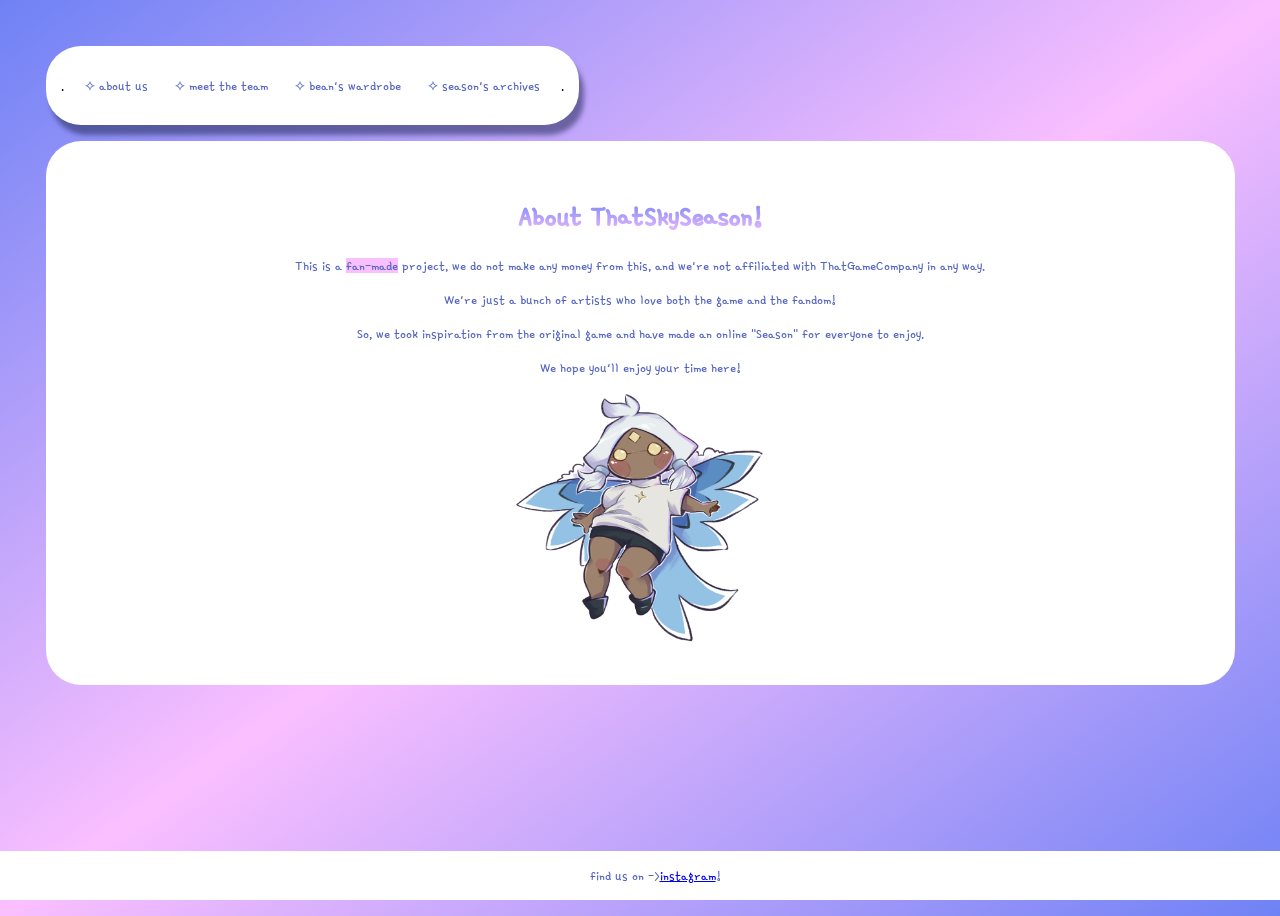
==== index.html @ ed1e4320 "favicon (again) & section transitions" ====
<!DOCTYPE html>
<html lang="en">
  <head>
    <meta charset="UTF-8">
    <meta name="viewport" content="width=device-width, initial-scale=1.0">
    <title>My Website</title>
    <link rel="apple-touch-icon" sizes="180x180" href="tss_favicon/apple-touch-icon.png">
    <link rel="icon" type="image/png" sizes="32x32" href="tss_favicon/favicon-32x32.png">
    <link rel="icon" type="image/png" sizes="16x16" href="tss_favicon/favicon-16x16.png">
    <!-- <link rel="manifest" href="/site.webmanifest"> -->
    <link rel="stylesheet" href="./styles.css">
    <link rel="preconnect" href="https://fonts.googleapis.com">
    <link rel="preconnect" href="https://fonts.gstatic.com" crossorigin>
    <link href="https://fonts.googleapis.com/css2?family=Gamja+Flower&display=swap" rel="stylesheet">
  </head>
  
  <body>
    <header>
      <p>.</p>
      <button id="about-us-btn">⟡ about us</button>
      <button id="meet-team-btn">⟡ meet the team</button>
      <button id="bean-wardrobe-btn">⟡ bean's wardrobe</button>
      <button id="season-archive-btn">⟡ season's archives</button>
      <p>.</p>
    </header>
    <div>
      <br><br><br><br><br>
    </div>
    <div class="information" id="about-us-section">
        <h1>About ThatSkySeason!</h1>
        <p>This is a <mark>fan-made</mark> project, we do not make any money from this, and we're not affiliated with ThatGameCompany in any way.</p>
        <p>We're just a bunch of artists who love both the game and the fandom!</p>
        <p>So, we took inspiration from the original game and have made an online "Season" for everyone to enjoy.</p>
        <p>We hope you'll enjoy your time here!</p>
        <img src="assets/bean1kaino.png" alt="Bean 1 drawn by @kainoshu" width="250" height="250">
    </div>
    <div class="information" id="meet-the-team-section">
      <h1>Main Team</h1>
        <div class="main-team" id="meet-main-section">
          <div class="main-team-person">
            <img src="assets/teammembers/kainopfp.gif">
            <h2><a href="https://www.instagram.com/kainoshu/">@kainoshu</a></h2>
            <p class="description">Project Lead & Main Illustrator</p>
          </div>
          <div class="main-team-person">
            <img src="assets/teammembers/leepfp.png">
            <h2><a href="https://www.instagram.com/paper_crows_/">@paper_crows_</a></h2>
            <p class="description">Project Manager & Technical Editor</p>
          </div>
          <div class="main-team-person">
            <img src="assets/teammembers/florist_in_the_making.jpg">
            <h2>Schrödinger</h2>
            <p class="description">CEO of Support & Professional Felis Catus</p>
          </div>
        </div>
        <h2>Main Assistants</h2>
        <div class="assistants-team" id="meet-assistant-section">
          <div class="assistants-team-person">
            <img src="assets/teammembers/miipfp.png">
            <h2><a href="https://www.instagram.com/miizar_star/">@miizar_star</a></h2>
            <p class="description">Graphic Designer & Artist</p>
          </div>
          <div class="assistants-team-person">
            <img src="assets/teammembers/parfpfp.png">
            <h2><a href="https://www.instagram.com/parflu_bonk/">@parflu_bonk</a></h2>
            <p class="description">Technical Editor & Artist</p>
          </div>
          <div class="assistants-team-person">
            <img src="assets/teammembers/gretapfp.png">
            <h2><a href="https://www.instagram.com/greta_o.o/">@greta_o.o</a></h2>
            <p class="description">Colorist & Artist</p>
          </div>
          <div class="assistants-team-person">
            <img src="assets/teammembers/wawapfp.png">
            <h2><a href="https://www.instagram.com/cluelesswawa/">@cluelesswawa</a></h2>
            <p class="description">Brainstormer & Artist</p>
          </div>
        </div>
    </div>
    <div class="information" id="bean-wardrobe-section">
      <h1>Bean's Wardrobe!</h1>
      <p>Designed and drawned by @kainoshu ⟡</p>
        <div class="bean-wardrobe">
          <div class="bean-wardrobe-item">
            <img src="assets/beanwardrobe/Moth outfit.png">
          </div>
          <div class="bean-wardrobe-item">
            <img src="assets/beanwardrobe/Skycademy uniform.png">
          </div>
          <div class="bean-wardrobe-item">
            <img src="assets/beanwardrobe/LNY outfit.png">
          </div>
      </div>
    </div>
    <div class="information" id="placeholder-section">
      <p>whoopsies! i'm still making this section, come back another time</p>
    </div>
    <footer>find us on -> <a href="https://www.instagram.com/thatskyseason/">instagram</a>!</footer>
    <script src="script.js"></script>
  </body>
</html>
---- styles.css ----
/* .gamja-flower-regular {
  font-family: "Gamja Flower", sans-serif;
  font-weight: 400;
  font-style: normal;
} */

body {
    background-image: linear-gradient(to bottom right, #6f82f5, rgb(250, 191, 255), #6f82f5);
    background-repeat: no-repeat;
    min-height: 100vh;
    font-family: "Gamja Flower", sans-serif;
    font-size: 15px;
}

h1 {
  background: -webkit-linear-gradient(#6f82f5, rgb(250, 191, 255));
  -webkit-background-clip: text;
  -webkit-text-fill-color: transparent;
}

header {
    background-color: #fff;
    border-radius: 35px;
    margin: 2.5em;
    padding: 1em;
    position: fixed;
    display: flex;
    justify-content: center;
    gap: 1em;
    box-shadow: 5px 10px 5px #242c5a8c;
}

header button {
    font-family: "Gamja Flower", san-serif;
    font-size: 15px;
    color: #5263c0;
    border: none;
    background-color: #fff;
}

header button:hover {
    text-decoration: underline;
    text-decoration-thickness: 1px;
    text-decoration-color: #6f82f5;
    background: -webkit-linear-gradient(#6f82f5, rgb(250, 191, 255));
    -webkit-background-clip: text;
    -webkit-text-fill-color: transparent;

}

.information {
    background-color: #fff;
    border-radius: 35px;
    margin: 2.5em;
    padding: 2.5em;
    text-align: center;
}

.information p {
    color: #5263c0;
}

.information mark {
    background-color: rgb(250, 191, 255);
    color: #5263c0;
}

#meet-the-team-section {
    display: none;
}

.main-team {
    display: flex;
    justify-content: center;
    flex-wrap: wrap;
}

.main-team-person img {
    height: 250px;
    width: 250px;
    border-radius: 50%;
    margin-left: 1em;
    margin-right: 1em;
}

.main-team-person a {
    color: #5263c0;
    text-decoration: none;
}

.main-team-person a:hover {
    background: -webkit-linear-gradient(#6f82f5, rgb(250, 191, 255));
    -webkit-background-clip: text;
    -webkit-text-fill-color: transparent;
}

.assistants-team {
    display: flex;
    justify-content: center;
    flex-wrap: wrap;
}

.assistants-team-person img {
    height: 150px;
    width: 150px;
    border-radius: 50%;
    margin-left: 1em;
    margin-right: 1em;
}

.assistants-team-person a {
    color: #5263c0;
    text-decoration: none;
}

.assistants-team-person a:hover {
    background: -webkit-linear-gradient(#6f82f5, rgb(250, 191, 255));
    -webkit-background-clip: text;
    -webkit-text-fill-color: transparent;
}

#bean-wardrobe-section {
    display: none;
}

.bean-wardrobe {
    background-color: #fff;
    border-radius: 35px;
    display: flex;
    justify-content: center;
    flex-wrap: wrap;
}

.bean-wardrobe-item {
    margin: 1em;
    width: 250px;
}

.bean-wardrobe-item img {
    width: 100%;
    height: auto;
}

#placeholder-section {
    visibility: hidden;
}

footer {
    background-color: #fff;
    padding: 1em;
    position: fixed;
    width: 100%;
    left: 0;
    bottom: 0;
    display: flex;
    justify-content: center;
    color: #5263c0;
}
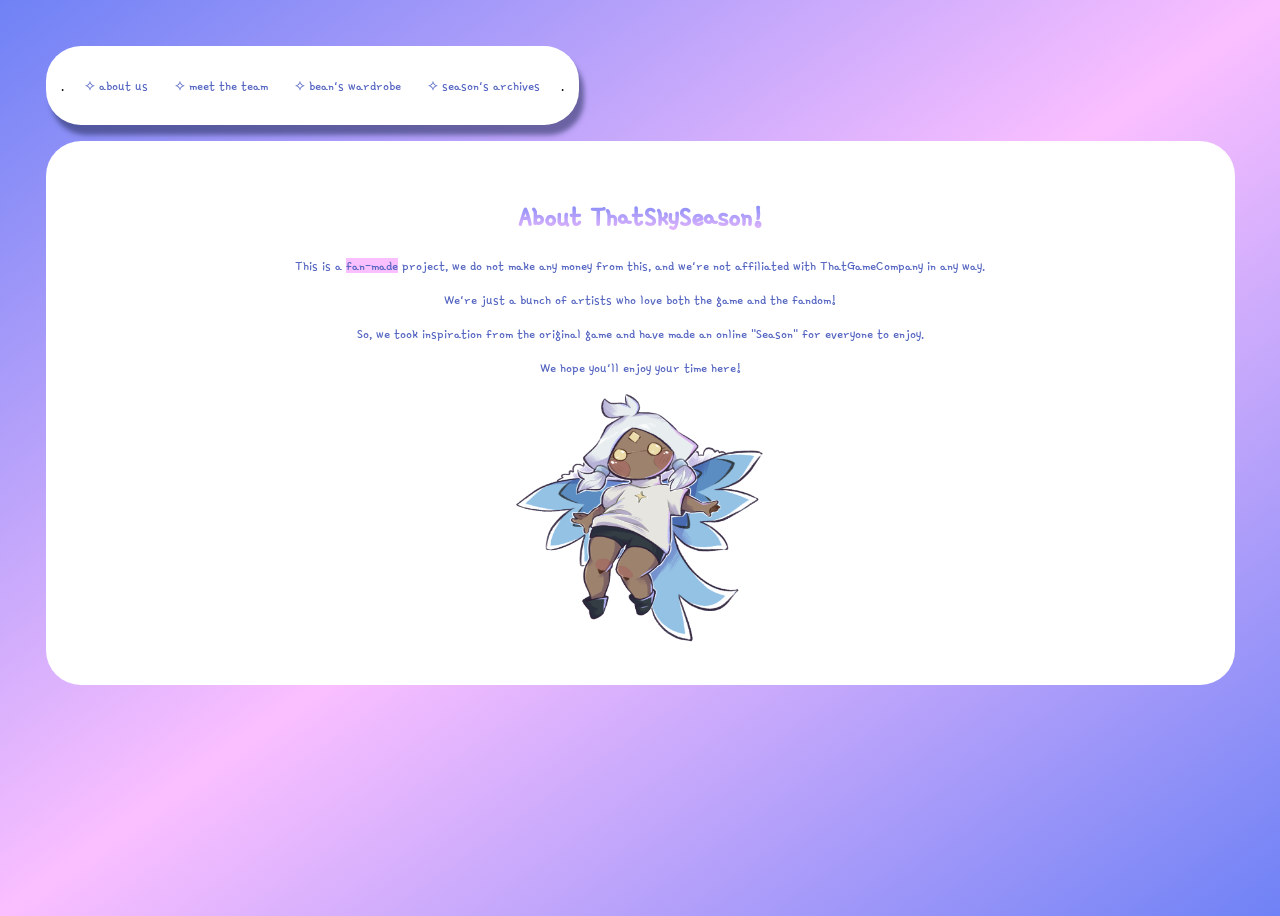
==== commit 3d162177: "working on creativity html" ====
--- a/index.html
+++ b/index.html
@@ -36,7 +36,7 @@
     </div>
     <div class="information" id="meet-the-team-section">
       <h1>Main Team</h1>
-        <div class="main-team" id="meet-main-section">
+        <div class="main-team">
           <div class="main-team-person">
             <img src="assets/teammembers/kainopfp.gif">
             <h2><a href="https://www.instagram.com/kainoshu/">@kainoshu</a></h2>
@@ -92,6 +92,65 @@
           </div>
       </div>
     </div>
+    <div class="information" id="season-archive-section">
+      <div class="seasons-container">
+        <div class="season" id="season-of-creativity-container">
+          <h1>Season of Creativity</h1>
+          <button id="season-of-creativity-btn"><img src="assets/seasons/creativity/creativity_emblem.png" width="200" height="200"></button>
+          <p id="season-of-creativity-desc">
+            Many artists nowadays struggle to find their path, personal style, and especially the motivation to keep up with their work. Beginner artists may find themselves overwhelmed and lose their passion for art. <br><br>
+            This Season’s purpose is to spark creativity and to challenge artists into creating art, whichever form it may be, exploring different themes and forms, getting out of their comfort zone, and focusing on what art is truly about: being themselves. <br><br>
+            This Season quest giver represents all us artists who are still struggling, who may feel a bit lost in the sea of people and chaos, looking for something that can bring them serenity and happiness, that can help them express who they truly are. <br><br>
+            Season of Creativity was our first big project and we are more than happy with the results. Thank you so much to all the people who joined and believed in it, we couldn't have done it without you.
+            <br><br>
+            <img id="season-of-creativity-img" src="assets/seasons/creativity/creativity_intro.png" width="400">
+            <img id="season-of-creativity-img" src="assets/seasons/creativity/creativity_ultimate_gift.png" width="400">
+          </p>
+        </div>
+        <div class="season" id="season-of-creativity-container">
+          <h1>Artists and Their Spirits</h1>
+          <div class="artist-spirits">
+            <p>@kainoshu's "Wishful Artist"</p>
+            <img src="assets/seasons/creativity/spirits/wishful_artist.png">
+          </div>
+          <div class="artist-spirits">
+            <p>@pessieboi</p>
+            <img>
+          </div>
+          <div class="artist-spirits">
+            <p>@paper_crows_'s "Energetic DIY-er</p>
+            <img src="assets/seasons/creativity/spirits/energetic_diyer.png">
+          </div>
+          <div class="artist-spirits">
+            <p>@duck_soup_pastry's "Aspiring Vehicle Designer"</p>
+            <img src="assets/seasons/creativity/spirits/aspiring_vehicle_designer.png">
+          </div>
+          <div class="artist-spirits">
+            <p>@thatskysibling</p>
+            <img>
+          </div>
+          <div class="artist-spirits">
+            <p>@miizar_star's "Crafty Sculptor"</p>
+            <img src="assets/seasons/creativity/spirits/crafty_sculptor.png">
+          </div>
+          <div class="artist-spirits">
+            <p>@ghostelle.art's "Silent Doll-Maker"</p>
+            <img src="assets/seasons/creativity/spirits/silent_doll_maker.png">
+          </div>
+        <div class="season" id="season-of-discovery-container">
+          <h1>Season of Discovery</h1>
+          <a><img src="assets/seasons/discovery/discovery_emblem.png" width="200" height="200"></a>
+        </div>
+        <div class="season" id="season-of-secrecy-container">
+          <h1>Season of Secrecy</h1>
+          <a><img src="assets/seasons/secrecy/secrecy_emblem.png" height="200"></a>
+        </div>
+        <div class="season" id="season-of-placeholder-container">
+          <h1>Season of [REDACTED]</h1>
+          <a><img src="assets/seasons/creativity/creativity_emblem.png" width="200" height="200"></a>
+        </div>
+      </div>
+    </div>
     <div class="information" id="placeholder-section">
       <p>whoopsies! i'm still making this section, come back another time</p>
     </div>
--- a/styles.css
+++ b/styles.css
@@ -141,6 +141,34 @@
     height: auto;
 }
 
+#season-archive-section {
+    display: none;
+}
+
+.seasons-container {
+    display: flex;
+    justify-content: center;
+    flex-wrap: wrap;
+}
+
+.season p {
+    padding-left: 2.5em;
+    padding-right: 2.5em;
+    display: none;
+    justify-content: center;
+    flex-wrap: wrap;
+}
+
+.season button {
+    background-color: #fff;
+    border: none;
+    cursor: pointer;
+}
+
+.artist-spirits img {
+    width: 350px;
+}
+
 #placeholder-section {
     visibility: hidden;
 }
@@ -155,4 +183,102 @@
     display: flex;
     justify-content: center;
     color: #5263c0;
+}
+
+/* CREATIVITY HTML */
+.header-img {
+    display: flex;
+    justify-content: center;
+}
+
+#creativity-header-img {
+    margin-top: 10em;
+    margin-left: 2.5em;
+    margin-right: 2.5em;
+    min-width: 350px;
+    width: auto;
+    border-radius: 35px;
+}
+
+.two-column {
+    margin-left: 2.5em;
+    margin-right: 2.5em;
+    display: flex;
+    flex-wrap: wrap;
+}
+
+.creativity-content {
+    background-color: #fff;
+    border-radius: 35px;
+    margin-top: 1em;
+    padding: 1em;
+    min-width: 450px;
+}
+
+.creativity-content h1 {
+    display: flex;
+    justify-content: center;
+}
+
+.creativity-content p {
+    display: flex;
+    justify-content: center;
+    text-align: center;
+    padding-left: 1em;
+    padding-right: 1em;
+}
+
+#creativity-intro {
+    max-width: 45%;
+}
+
+.intro-img {
+    display: flex;
+    justify-content: center;
+}
+
+#creativity-intro-img {
+    padding-left: 1em;
+    padding-right: 1em;
+    min-width: 450px;
+    max-width: 1600px;
+}
+
+#creativity-spirits {
+    display: flex;
+    justify-content: center;
+    flex-wrap: wrap;
+    max-width: 450px;
+}
+
+.artists-and-spirits img {
+    width: 300px;
+}
+
+.desc-img-column {
+    columns: 2 auto;
+}
+
+.desc-img-column h2 {
+    margin-top: 2.5em;
+    margin-left: 2.5em;
+    padding-left: 2.5em;
+}
+
+.desc-img-column p {
+    margin-left: 2.5em;
+    padding-left: 5em;
+    text-align: left;
+}
+
+.img-desc-column {
+    columns: 2 auto;
+}
+
+.img-desc-column h2 {
+    margin-top: 2.5em;
+}
+
+.img-desc-column p {
+    text-align: left;
 }
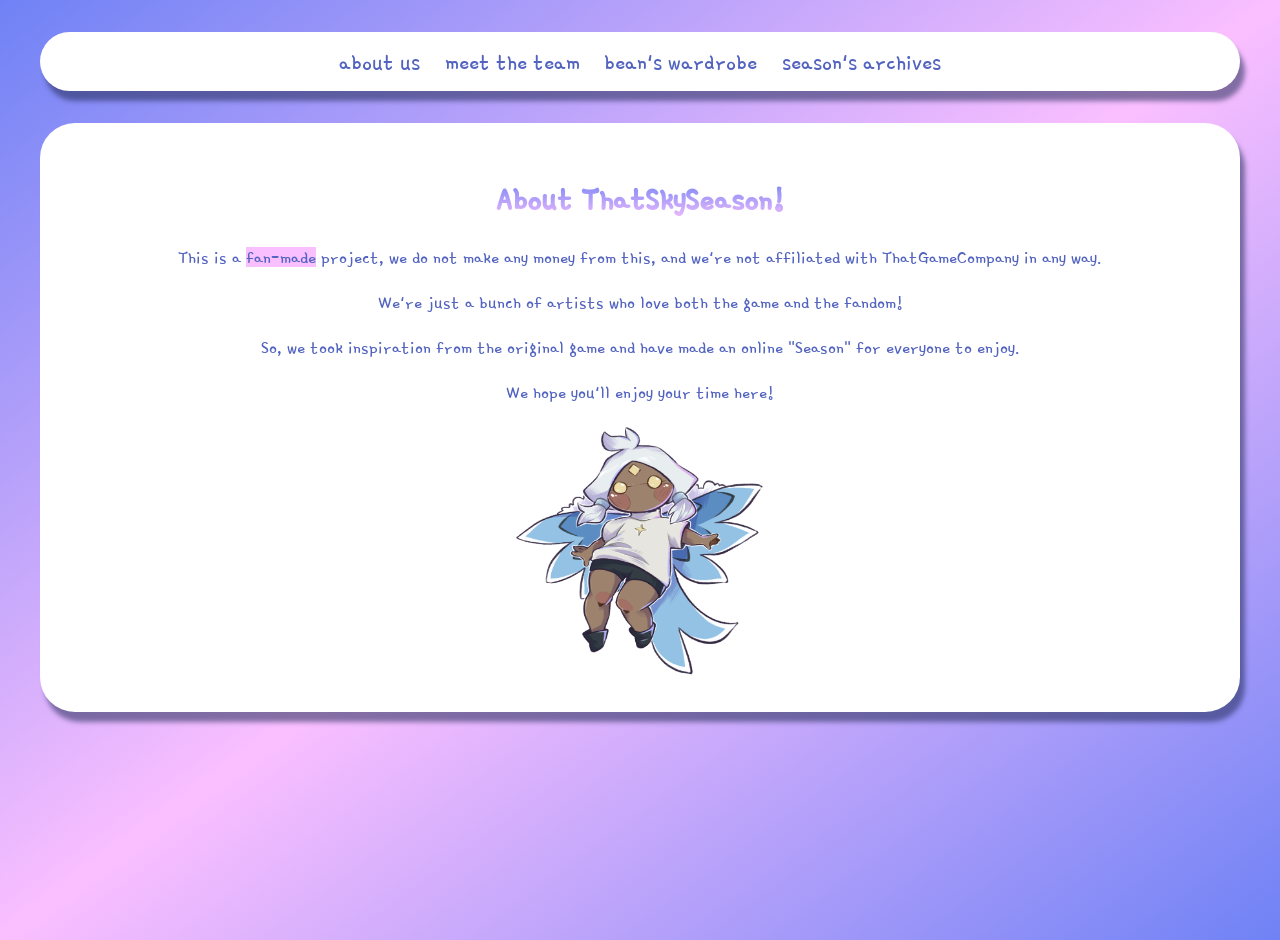
==== commit 67bef54b: "optimized "about thatskyseason" for mobile and desktop layout" ====
--- a/index.html
+++ b/index.html
@@ -16,16 +16,11 @@
   
   <body>
     <header>
-      <p>.</p>
-      <button id="about-us-btn">⟡ about us</button>
-      <button id="meet-team-btn">⟡ meet the team</button>
-      <button id="bean-wardrobe-btn">⟡ bean's wardrobe</button>
-      <button id="season-archive-btn">⟡ season's archives</button>
-      <p>.</p>
+      <button id="about-us-btn">about us</button>
+      <button id="meet-team-btn">meet the team</button>
+      <button id="bean-wardrobe-btn">bean's wardrobe</button>
+      <button id="season-archive-btn">season's archives</button>
     </header>
-    <div>
-      <br><br><br><br><br>
-    </div>
     <div class="information" id="about-us-section">
         <h1>About ThatSkySeason!</h1>
         <p>This is a <mark>fan-made</mark> project, we do not make any money from this, and we're not affiliated with ThatGameCompany in any way.</p>
--- a/styles.css
+++ b/styles.css
@@ -1,9 +1,3 @@
-/* .gamja-flower-regular {
-  font-family: "Gamja Flower", sans-serif;
-  font-weight: 400;
-  font-style: normal;
-} */
-
 body {
     background-image: linear-gradient(to bottom right, #6f82f5, rgb(250, 191, 255), #6f82f5);
     background-repeat: no-repeat;
@@ -18,24 +12,13 @@
   -webkit-text-fill-color: transparent;
 }
 
-header {
-    background-color: #fff;
-    border-radius: 35px;
-    margin: 2.5em;
-    padding: 1em;
-    position: fixed;
-    display: flex;
-    justify-content: center;
-    gap: 1em;
-    box-shadow: 5px 10px 5px #242c5a8c;
-}
-
-header button {
-    font-family: "Gamja Flower", san-serif;
-    font-size: 15px;
-    color: #5263c0;
-    border: none;
-    background-color: #fff;
+p {
+    color: #5263c0;
+}
+
+mark {
+    background-color: rgb(250, 191, 255);
+    color: #5263c0;
 }
 
 header button:hover {
@@ -45,24 +28,86 @@
     background: -webkit-linear-gradient(#6f82f5, rgb(250, 191, 255));
     -webkit-background-clip: text;
     -webkit-text-fill-color: transparent;
-
-}
-
-.information {
-    background-color: #fff;
-    border-radius: 35px;
-    margin: 2.5em;
-    padding: 2.5em;
-    text-align: center;
-}
-
-.information p {
-    color: #5263c0;
-}
-
-.information mark {
-    background-color: rgb(250, 191, 255);
-    color: #5263c0;
+}
+
+/* styling for mobile devices */
+@media screen and (max-width: 600px) {
+    header {
+        background-color: #fff;
+        border-radius: 35px;
+        margin: 5vw;
+        padding: 2.5vw;
+        display: flex;
+        justify-content: center;
+        box-shadow: 5px 10px 5px #242c5a8c;
+    }
+
+    header button {
+        font-family: "Gamja Flower", san-serif;
+        font-size: 15px;
+        color: #5263c0;
+        border: none;
+        background-color: #ffffff00;
+        line-height: 10px;
+    }
+
+    .information {
+        background-color: #fff;
+        border-radius: 35px;
+        margin-left: 5vw;
+        margin-right: 5vw;
+        padding: 5vw;
+        text-align: center;
+        box-shadow: 5px 10px 5px #242c5a8c;
+    }
+
+    .information h1 {
+        font-size: 25px;
+    }
+
+    .information p {
+        font-size: 15px;
+    }
+}
+
+/* styling for desktop devices */
+@media only screen and (min-width: 768px) {
+    header {
+        background-color: #fff;
+        border-radius: 35px;
+        margin: 2.5vw;
+        padding: 1vw;
+        display: flex;
+        justify-content: center;
+        gap: 1vw;
+        box-shadow: 5px 10px 5px #242c5a8c;
+    }
+
+    header button {
+        font-family: "Gamja Flower", san-serif;
+        font-size: 25px;
+        color: #5263c0;
+        border: none;
+        background-color: #fff;
+    }
+
+    .information {
+        background-color: #fff;
+        border-radius: 35px;
+        margin-left: 2.5vw;
+        margin-right: 2.5vw;
+        padding: 2.5vw;
+        text-align: center;
+        box-shadow: 5px 10px 5px #242c5a8c;
+    }
+
+    .information h1 {
+        font-size: 35px;
+    }
+
+    .information p {
+        font-size: 20px;
+    }
 }
 
 #meet-the-team-section {
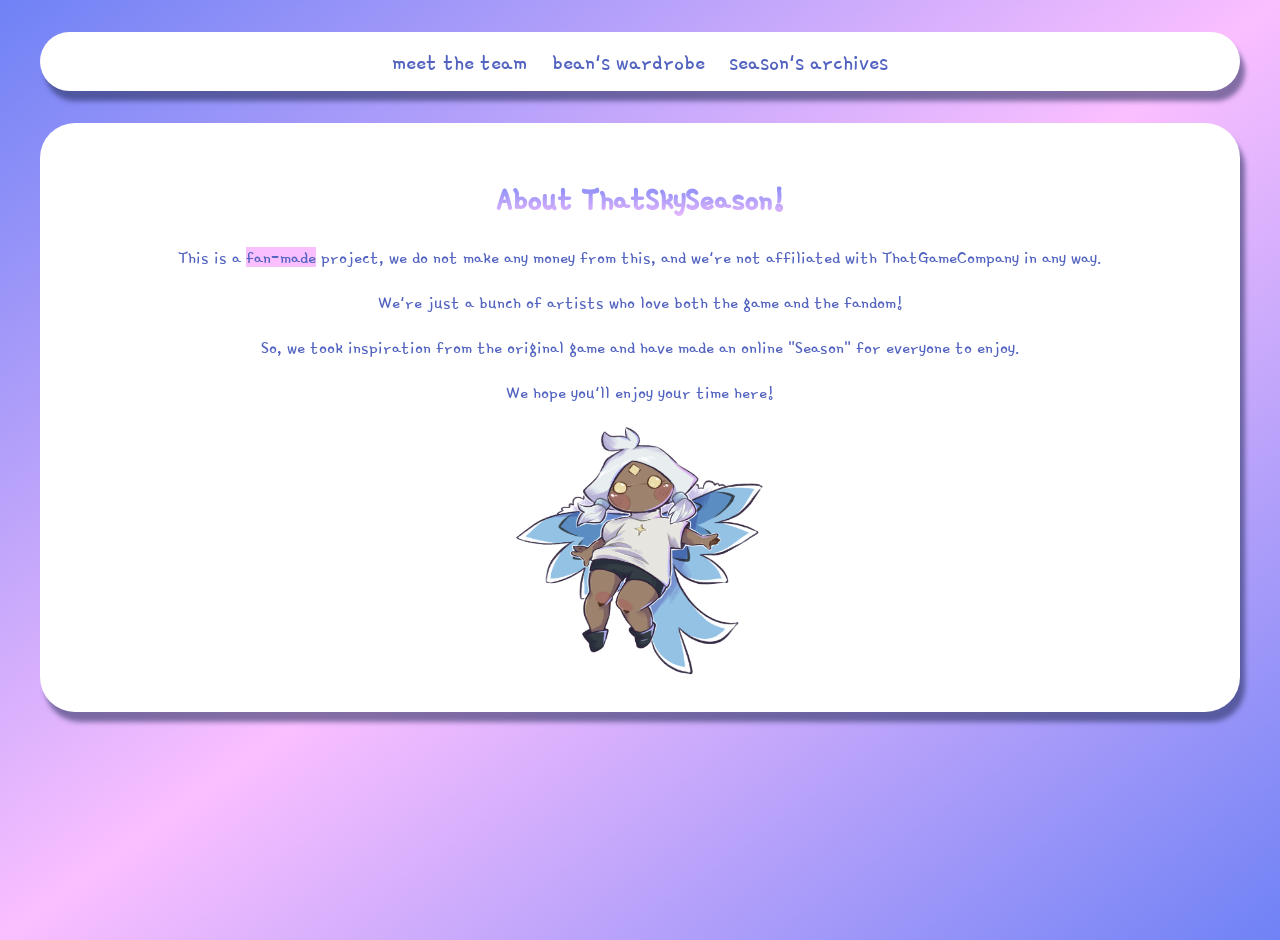
==== commit 63c9f075: "update site hierarchy" ====
--- a/index.html
+++ b/index.html
@@ -1,137 +1,87 @@
 <!DOCTYPE html>
 <html lang="en">
-  <head>
-    <meta charset="UTF-8">
-    <meta name="viewport" content="width=device-width, initial-scale=1.0">
-    <title>My Website</title>
-    <link rel="apple-touch-icon" sizes="180x180" href="tss_favicon/apple-touch-icon.png">
-    <link rel="icon" type="image/png" sizes="32x32" href="tss_favicon/favicon-32x32.png">
-    <link rel="icon" type="image/png" sizes="16x16" href="tss_favicon/favicon-16x16.png">
-    <!-- <link rel="manifest" href="/site.webmanifest"> -->
-    <link rel="stylesheet" href="./styles.css">
-    <link rel="preconnect" href="https://fonts.googleapis.com">
-    <link rel="preconnect" href="https://fonts.gstatic.com" crossorigin>
-    <link href="https://fonts.googleapis.com/css2?family=Gamja+Flower&display=swap" rel="stylesheet">
-  </head>
-  
-  <body>
-    <header>
-      <button id="about-us-btn">about us</button>
-      <button id="meet-team-btn">meet the team</button>
-      <button id="bean-wardrobe-btn">bean's wardrobe</button>
-      <button id="season-archive-btn">season's archives</button>
-    </header>
-    <div class="information" id="about-us-section">
-        <h1>About ThatSkySeason!</h1>
-        <p>This is a <mark>fan-made</mark> project, we do not make any money from this, and we're not affiliated with ThatGameCompany in any way.</p>
-        <p>We're just a bunch of artists who love both the game and the fandom!</p>
-        <p>So, we took inspiration from the original game and have made an online "Season" for everyone to enjoy.</p>
-        <p>We hope you'll enjoy your time here!</p>
-        <img src="assets/bean1kaino.png" alt="Bean 1 drawn by @kainoshu" width="250" height="250">
-    </div>
-    <div class="information" id="meet-the-team-section">
-      <h1>Main Team</h1>
-        <div class="main-team">
-          <div class="main-team-person">
-            <img src="assets/teammembers/kainopfp.gif">
-            <h2><a href="https://www.instagram.com/kainoshu/">@kainoshu</a></h2>
-            <p class="description">Project Lead & Main Illustrator</p>
-          </div>
-          <div class="main-team-person">
-            <img src="assets/teammembers/leepfp.png">
-            <h2><a href="https://www.instagram.com/paper_crows_/">@paper_crows_</a></h2>
-            <p class="description">Project Manager & Technical Editor</p>
-          </div>
-          <div class="main-team-person">
-            <img src="assets/teammembers/florist_in_the_making.jpg">
-            <h2>Schrödinger</h2>
-            <p class="description">CEO of Support & Professional Felis Catus</p>
-          </div>
+
+<head>
+  <meta charset="UTF-8">
+  <meta name="viewport" content="width=device-width, initial-scale=1.0">
+  <title>ThatSkySeason</title>
+  <link rel="apple-touch-icon" sizes="180x180" href="tss_favicon/apple-touch-icon.png">
+  <link rel="icon" type="image/png" sizes="32x32" href="tss_favicon/favicon-32x32.png">
+  <link rel="icon" type="image/png" sizes="16x16" href="tss_favicon/favicon-16x16.png">
+  <!-- <link rel="manifest" href="/site.webmanifest"> -->
+  <link rel="stylesheet" href="./styles.css">
+  <link rel="preconnect" href="https://fonts.googleapis.com">
+  <link rel="preconnect" href="https://fonts.gstatic.com" crossorigin>
+  <link href="https://fonts.googleapis.com/css2?family=Gamja+Flower&display=swap" rel="stylesheet">
+</head>
+
+<body>
+  <header>
+    <a href="aboutteam.html"><button id="meet-team-btn">meet the team</button></a>
+    <a href="wardrobe.html"><button>bean's wardrobe</button></a>
+    <button id="season-archive-btn">season's archives</button>
+  </header>
+  <div class="information" id="about-us-section">
+    <h1>About ThatSkySeason!</h1>
+    <p>This is a <mark>fan-made</mark> project, we do not make any money from this, and we're not affiliated with
+      ThatGameCompany in any way.</p>
+    <p>We're just a bunch of artists who love both the game and the fandom!</p>
+    <p>So, we took inspiration from the original game and have made an online "Season" for everyone to enjoy.</p>
+    <p>We hope you'll enjoy your time here!</p>
+    <img src="assets/bean1kaino.png" alt="Bean 1 drawn by @kainoshu" width="250" height="250">
+  </div>
+  <div class="information" id="season-archive-section">
+    <div class="seasons-container">
+      <div class="season" id="season-of-creativity-container">
+        <h1>Season of Creativity</h1>
+        <button id="season-of-creativity-btn"><img src="assets/seasons/creativity/creativity_emblem.png" width="200"
+            height="200"></button>
+        <p id="season-of-creativity-desc">
+          Many artists nowadays struggle to find their path, personal style, and especially the motivation to keep up
+          with their work. Beginner artists may find themselves overwhelmed and lose their passion for art. <br><br>
+          This Season’s purpose is to spark creativity and to challenge artists into creating art, whichever form it may
+          be, exploring different themes and forms, getting out of their comfort zone, and focusing on what art is truly
+          about: being themselves. <br><br>
+          This Season quest giver represents all us artists who are still struggling, who may feel a bit lost in the sea
+          of people and chaos, looking for something that can bring them serenity and happiness, that can help them
+          express who they truly are. <br><br>
+          Season of Creativity was our first big project and we are more than happy with the results. Thank you so much
+          to all the people who joined and believed in it, we couldn't have done it without you.
+          <br><br>
+          <img id="season-of-creativity-img" src="assets/seasons/creativity/creativity_intro.png" width="400">
+          <img id="season-of-creativity-img" src="assets/seasons/creativity/creativity_ultimate_gift.png" width="400">
+        </p>
+      </div>
+      <div class="season" id="season-of-creativity-container">
+        <h1>Artists and Their Spirits</h1>
+        <div class="artist-spirits">
+          <p>@kainoshu's "Wishful Artist"</p>
+          <img src="assets/seasons/creativity/spirits/wishful_artist.png">
         </div>
-        <h2>Main Assistants</h2>
-        <div class="assistants-team" id="meet-assistant-section">
-          <div class="assistants-team-person">
-            <img src="assets/teammembers/miipfp.png">
-            <h2><a href="https://www.instagram.com/miizar_star/">@miizar_star</a></h2>
-            <p class="description">Graphic Designer & Artist</p>
-          </div>
-          <div class="assistants-team-person">
-            <img src="assets/teammembers/parfpfp.png">
-            <h2><a href="https://www.instagram.com/parflu_bonk/">@parflu_bonk</a></h2>
-            <p class="description">Technical Editor & Artist</p>
-          </div>
-          <div class="assistants-team-person">
-            <img src="assets/teammembers/gretapfp.png">
-            <h2><a href="https://www.instagram.com/greta_o.o/">@greta_o.o</a></h2>
-            <p class="description">Colorist & Artist</p>
-          </div>
-          <div class="assistants-team-person">
-            <img src="assets/teammembers/wawapfp.png">
-            <h2><a href="https://www.instagram.com/cluelesswawa/">@cluelesswawa</a></h2>
-            <p class="description">Brainstormer & Artist</p>
-          </div>
+        <div class="artist-spirits">
+          <p>@pessieboi</p>
+          <img>
         </div>
-    </div>
-    <div class="information" id="bean-wardrobe-section">
-      <h1>Bean's Wardrobe!</h1>
-      <p>Designed and drawned by @kainoshu ⟡</p>
-        <div class="bean-wardrobe">
-          <div class="bean-wardrobe-item">
-            <img src="assets/beanwardrobe/Moth outfit.png">
-          </div>
-          <div class="bean-wardrobe-item">
-            <img src="assets/beanwardrobe/Skycademy uniform.png">
-          </div>
-          <div class="bean-wardrobe-item">
-            <img src="assets/beanwardrobe/LNY outfit.png">
-          </div>
-      </div>
-    </div>
-    <div class="information" id="season-archive-section">
-      <div class="seasons-container">
-        <div class="season" id="season-of-creativity-container">
-          <h1>Season of Creativity</h1>
-          <button id="season-of-creativity-btn"><img src="assets/seasons/creativity/creativity_emblem.png" width="200" height="200"></button>
-          <p id="season-of-creativity-desc">
-            Many artists nowadays struggle to find their path, personal style, and especially the motivation to keep up with their work. Beginner artists may find themselves overwhelmed and lose their passion for art. <br><br>
-            This Season’s purpose is to spark creativity and to challenge artists into creating art, whichever form it may be, exploring different themes and forms, getting out of their comfort zone, and focusing on what art is truly about: being themselves. <br><br>
-            This Season quest giver represents all us artists who are still struggling, who may feel a bit lost in the sea of people and chaos, looking for something that can bring them serenity and happiness, that can help them express who they truly are. <br><br>
-            Season of Creativity was our first big project and we are more than happy with the results. Thank you so much to all the people who joined and believed in it, we couldn't have done it without you.
-            <br><br>
-            <img id="season-of-creativity-img" src="assets/seasons/creativity/creativity_intro.png" width="400">
-            <img id="season-of-creativity-img" src="assets/seasons/creativity/creativity_ultimate_gift.png" width="400">
-          </p>
+        <div class="artist-spirits">
+          <p>@paper_crows_'s "Energetic DIY-er</p>
+          <img src="assets/seasons/creativity/spirits/energetic_diyer.png">
         </div>
-        <div class="season" id="season-of-creativity-container">
-          <h1>Artists and Their Spirits</h1>
-          <div class="artist-spirits">
-            <p>@kainoshu's "Wishful Artist"</p>
-            <img src="assets/seasons/creativity/spirits/wishful_artist.png">
-          </div>
-          <div class="artist-spirits">
-            <p>@pessieboi</p>
-            <img>
-          </div>
-          <div class="artist-spirits">
-            <p>@paper_crows_'s "Energetic DIY-er</p>
-            <img src="assets/seasons/creativity/spirits/energetic_diyer.png">
-          </div>
-          <div class="artist-spirits">
-            <p>@duck_soup_pastry's "Aspiring Vehicle Designer"</p>
-            <img src="assets/seasons/creativity/spirits/aspiring_vehicle_designer.png">
-          </div>
-          <div class="artist-spirits">
-            <p>@thatskysibling</p>
-            <img>
-          </div>
-          <div class="artist-spirits">
-            <p>@miizar_star's "Crafty Sculptor"</p>
-            <img src="assets/seasons/creativity/spirits/crafty_sculptor.png">
-          </div>
-          <div class="artist-spirits">
-            <p>@ghostelle.art's "Silent Doll-Maker"</p>
-            <img src="assets/seasons/creativity/spirits/silent_doll_maker.png">
-          </div>
+        <div class="artist-spirits">
+          <p>@duck_soup_pastry's "Aspiring Vehicle Designer"</p>
+          <img src="assets/seasons/creativity/spirits/aspiring_vehicle_designer.png">
+        </div>
+        <div class="artist-spirits">
+          <p>@thatskysibling</p>
+          <img>
+        </div>
+        <div class="artist-spirits">
+          <p>@miizar_star's "Crafty Sculptor"</p>
+          <img src="assets/seasons/creativity/spirits/crafty_sculptor.png">
+        </div>
+        <div class="artist-spirits">
+          <p>@ghostelle.art's "Silent Doll-Maker"</p>
+          <img src="assets/seasons/creativity/spirits/silent_doll_maker.png">
+        </div>
         <div class="season" id="season-of-discovery-container">
           <h1>Season of Discovery</h1>
           <a><img src="assets/seasons/discovery/discovery_emblem.png" width="200" height="200"></a>
@@ -149,7 +99,8 @@
     <div class="information" id="placeholder-section">
       <p>whoopsies! i'm still making this section, come back another time</p>
     </div>
-    <footer>find us on -> <a href="https://www.instagram.com/thatskyseason/">instagram</a>!</footer>
+    <footer>find us on  \w<a href="https://www.instagram.com/thatskyseason/">instagram</a>!</footer>
     <script src="script.js"></script>
-  </body>
-</html>
+</body>
+
+</html>
--- a/styles.css
+++ b/styles.css
@@ -19,6 +19,17 @@
 mark {
     background-color: rgb(250, 191, 255);
     color: #5263c0;
+}
+
+a {
+    color: #5263c0;
+    text-decoration: none;
+}
+
+a:hover {
+    background: -webkit-linear-gradient(#6f82f5, rgb(250, 191, 255));
+    -webkit-background-clip: text;
+    -webkit-text-fill-color: transparent;
 }
 
 header button:hover {
@@ -30,6 +41,86 @@
     -webkit-text-fill-color: transparent;
 }
 
+.main-team {
+    display: flex;
+    justify-content: center;
+    flex-wrap: wrap;
+}
+
+.main-team-person img {
+    height: 250px;
+    width: 250px;
+    border-radius: 50%;
+    margin-left: 1vw;
+    margin-right: 1vw;
+}
+
+.main-team-person a {
+    color: #5263c0;
+    text-decoration: none;
+}
+
+.main-team-person a:hover {
+    background: -webkit-linear-gradient(#6f82f5, rgb(250, 191, 255));
+    -webkit-background-clip: text;
+    -webkit-text-fill-color: transparent;
+}
+
+.assistants-team {
+    display: flex;
+    justify-content: center;
+    flex-wrap: wrap;
+}
+
+.assistants-team-person img {
+    height: 150px;
+    width: 150px;
+    border-radius: 50%;
+    margin-left: 1vw;
+    margin-right: 1vw;
+}
+
+.assistants-team-person a {
+    color: #5263c0;
+    text-decoration: none;
+}
+
+.assistants-team-person a:hover {
+    background: -webkit-linear-gradient(#6f82f5, rgb(250, 191, 255));
+    -webkit-background-clip: text;
+    -webkit-text-fill-color: transparent;
+}
+
+.bean-wardrobe {
+    background-color: #fff;
+    border-radius: 35px;
+    display: flex;
+    justify-content: center;
+    flex-wrap: wrap;
+}
+
+.bean-wardrobe-item {
+    margin: 1vw;
+    width: 250px;
+}
+
+.bean-wardrobe-item img {
+    width: 100%;
+    height: auto;
+}
+
+footer {
+    background-color: #fff;
+    padding: 1em;
+    position: fixed;
+    width: 100%;
+    left: 0;
+    bottom: 0;
+    display: flex;
+    justify-content: center;
+    color: #5263c0;
+}
+
 /* styling for mobile devices */
 @media screen and (max-width: 600px) {
     header {
@@ -65,8 +156,17 @@
         font-size: 25px;
     }
 
+    .information h2 {
+        font-size: 20px;
+    }
+
     .information p {
         font-size: 15px;
+    }
+
+    .main-team-person img {
+        height: 150px;
+        width: 150px;
     }
 }
 
@@ -108,83 +208,29 @@
     .information p {
         font-size: 20px;
     }
-}
-
-#meet-the-team-section {
-    display: none;
-}
-
-.main-team {
-    display: flex;
-    justify-content: center;
-    flex-wrap: wrap;
-}
-
-.main-team-person img {
-    height: 250px;
-    width: 250px;
-    border-radius: 50%;
-    margin-left: 1em;
-    margin-right: 1em;
-}
-
-.main-team-person a {
-    color: #5263c0;
-    text-decoration: none;
-}
-
-.main-team-person a:hover {
-    background: -webkit-linear-gradient(#6f82f5, rgb(250, 191, 255));
-    -webkit-background-clip: text;
-    -webkit-text-fill-color: transparent;
-}
-
-.assistants-team {
-    display: flex;
-    justify-content: center;
-    flex-wrap: wrap;
-}
-
-.assistants-team-person img {
-    height: 150px;
-    width: 150px;
-    border-radius: 50%;
-    margin-left: 1em;
-    margin-right: 1em;
-}
-
-.assistants-team-person a {
-    color: #5263c0;
-    text-decoration: none;
-}
-
-.assistants-team-person a:hover {
-    background: -webkit-linear-gradient(#6f82f5, rgb(250, 191, 255));
-    -webkit-background-clip: text;
-    -webkit-text-fill-color: transparent;
-}
-
-#bean-wardrobe-section {
-    display: none;
-}
-
-.bean-wardrobe {
-    background-color: #fff;
-    border-radius: 35px;
-    display: flex;
-    justify-content: center;
-    flex-wrap: wrap;
-}
-
-.bean-wardrobe-item {
-    margin: 1em;
-    width: 250px;
-}
-
-.bean-wardrobe-item img {
-    width: 100%;
-    height: auto;
-}
+
+    .main-team-person {
+        margin-left: 2.5vw;
+        margin-right: 2.5vw;
+    }
+
+    .main-team-person img {
+        margin-left: 2.5vw;
+        margin-right: 2.5vw;
+    }
+
+    .assistants-team-person {
+        margin-left: 2vw;
+        margin-right: 2vw;
+    }
+
+    .assistants-team-person img {
+        margin-left: 2vw;
+        margin-right: 2vw;
+    }
+}
+
+
 
 #season-archive-section {
     display: none;
@@ -218,17 +264,7 @@
     visibility: hidden;
 }
 
-footer {
-    background-color: #fff;
-    padding: 1em;
-    position: fixed;
-    width: 100%;
-    left: 0;
-    bottom: 0;
-    display: flex;
-    justify-content: center;
-    color: #5263c0;
-}
+
 
 /* CREATIVITY HTML */
 .header-img {
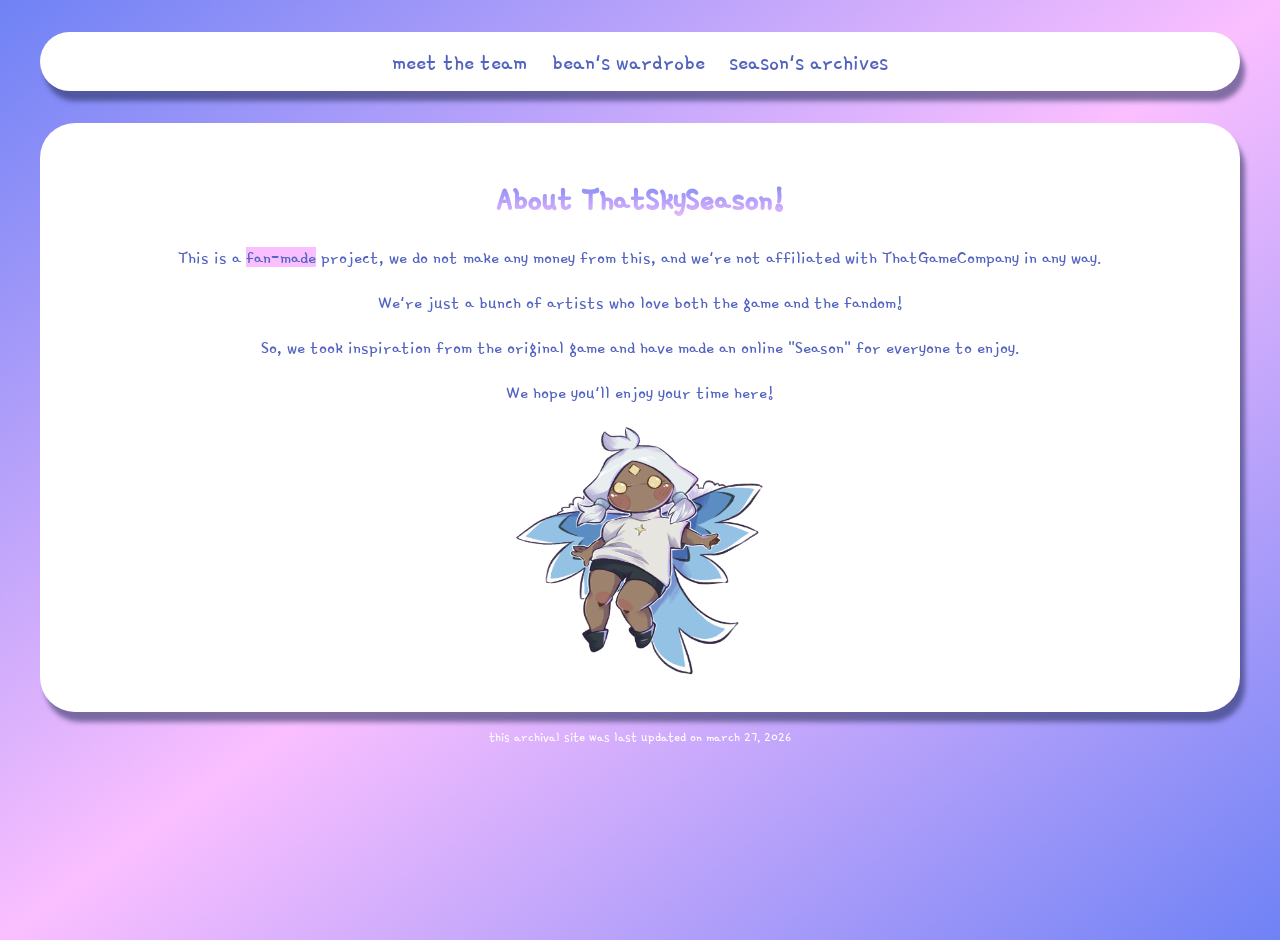
==== commit e68f62e3: "add the rest of bean's wardrobe; optimized for mobile" ====
--- a/index.html
+++ b/index.html
@@ -30,6 +30,7 @@
     <p>We hope you'll enjoy your time here!</p>
     <img src="assets/bean1kaino.png" alt="Bean 1 drawn by @kainoshu" width="250" height="250">
   </div>
+  <p class="note">this archival site was last updated on march 27, 2026</p>
   <div class="information" id="season-archive-section">
     <div class="seasons-container">
       <div class="season" id="season-of-creativity-container">
@@ -99,7 +100,7 @@
     <div class="information" id="placeholder-section">
       <p>whoopsies! i'm still making this section, come back another time</p>
     </div>
-    <footer>find us on  \w<a href="https://www.instagram.com/thatskyseason/">instagram</a>!</footer>
+    
     <script src="script.js"></script>
 </body>
 
--- a/styles.css
+++ b/styles.css
@@ -109,6 +109,15 @@
     height: auto;
 }
 
+.bean-wardrobe-item p {
+    margin-top: 1vw;
+}
+
+.note {
+    color: #fff;
+    text-align: center;
+}
+
 footer {
     background-color: #fff;
     padding: 1em;
@@ -145,6 +154,7 @@
     .information {
         background-color: #fff;
         border-radius: 35px;
+        margin-bottom: 5vw;
         margin-left: 5vw;
         margin-right: 5vw;
         padding: 5vw;
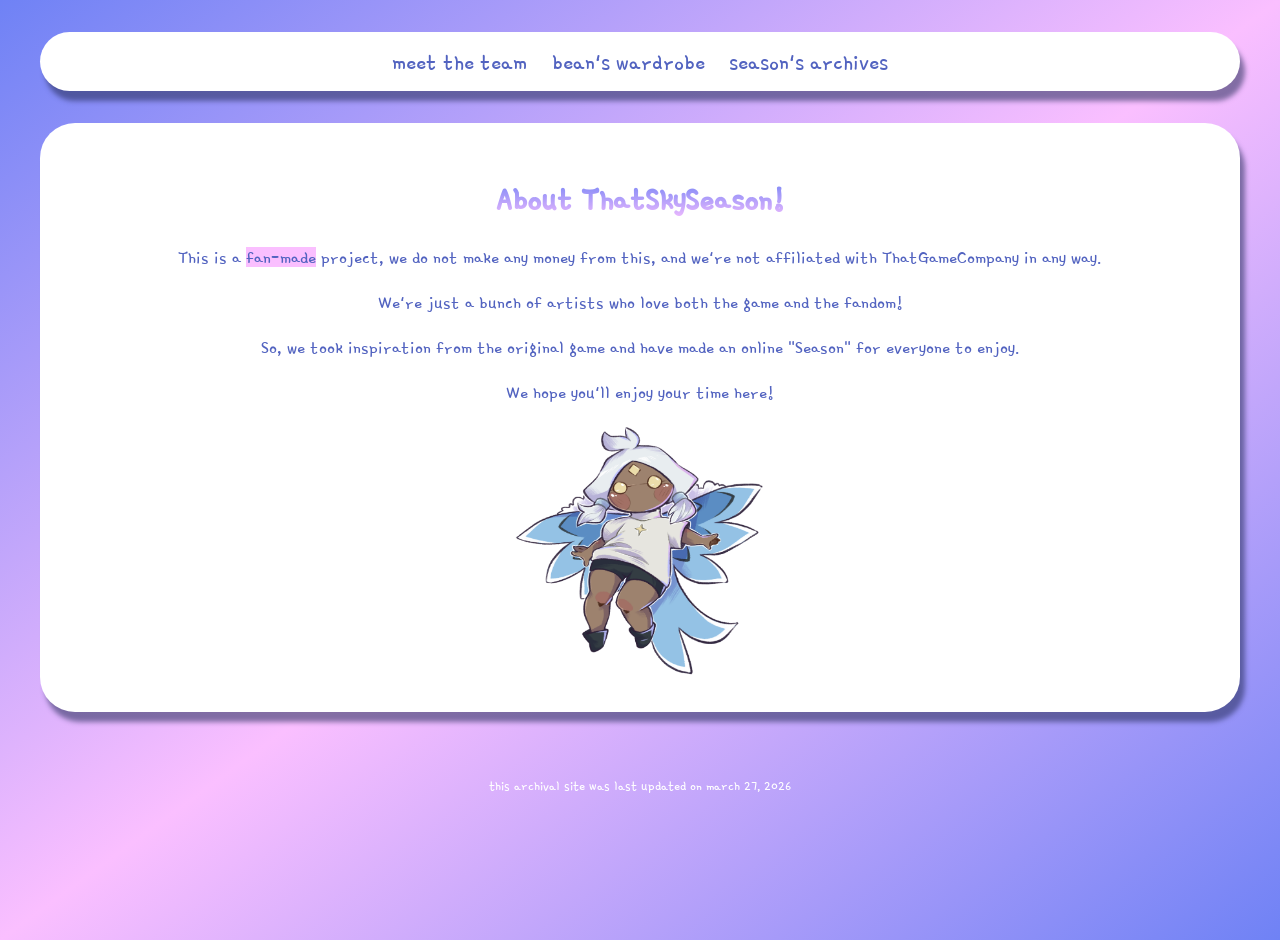
==== commit c9b99bf9: "add all creativity spirits; optimized for phone" ====
--- a/index.html
+++ b/index.html
@@ -19,7 +19,7 @@
   <header>
     <a href="aboutteam.html"><button id="meet-team-btn">meet the team</button></a>
     <a href="wardrobe.html"><button>bean's wardrobe</button></a>
-    <button id="season-archive-btn">season's archives</button>
+    <a href="seasonslist.html"><button>season's archives</button></a>
   </header>
   <div class="information" id="about-us-section">
     <h1>About ThatSkySeason!</h1>
@@ -31,76 +31,6 @@
     <img src="assets/bean1kaino.png" alt="Bean 1 drawn by @kainoshu" width="250" height="250">
   </div>
   <p class="note">this archival site was last updated on march 27, 2026</p>
-  <div class="information" id="season-archive-section">
-    <div class="seasons-container">
-      <div class="season" id="season-of-creativity-container">
-        <h1>Season of Creativity</h1>
-        <button id="season-of-creativity-btn"><img src="assets/seasons/creativity/creativity_emblem.png" width="200"
-            height="200"></button>
-        <p id="season-of-creativity-desc">
-          Many artists nowadays struggle to find their path, personal style, and especially the motivation to keep up
-          with their work. Beginner artists may find themselves overwhelmed and lose their passion for art. <br><br>
-          This Season’s purpose is to spark creativity and to challenge artists into creating art, whichever form it may
-          be, exploring different themes and forms, getting out of their comfort zone, and focusing on what art is truly
-          about: being themselves. <br><br>
-          This Season quest giver represents all us artists who are still struggling, who may feel a bit lost in the sea
-          of people and chaos, looking for something that can bring them serenity and happiness, that can help them
-          express who they truly are. <br><br>
-          Season of Creativity was our first big project and we are more than happy with the results. Thank you so much
-          to all the people who joined and believed in it, we couldn't have done it without you.
-          <br><br>
-          <img id="season-of-creativity-img" src="assets/seasons/creativity/creativity_intro.png" width="400">
-          <img id="season-of-creativity-img" src="assets/seasons/creativity/creativity_ultimate_gift.png" width="400">
-        </p>
-      </div>
-      <div class="season" id="season-of-creativity-container">
-        <h1>Artists and Their Spirits</h1>
-        <div class="artist-spirits">
-          <p>@kainoshu's "Wishful Artist"</p>
-          <img src="assets/seasons/creativity/spirits/wishful_artist.png">
-        </div>
-        <div class="artist-spirits">
-          <p>@pessieboi</p>
-          <img>
-        </div>
-        <div class="artist-spirits">
-          <p>@paper_crows_'s "Energetic DIY-er</p>
-          <img src="assets/seasons/creativity/spirits/energetic_diyer.png">
-        </div>
-        <div class="artist-spirits">
-          <p>@duck_soup_pastry's "Aspiring Vehicle Designer"</p>
-          <img src="assets/seasons/creativity/spirits/aspiring_vehicle_designer.png">
-        </div>
-        <div class="artist-spirits">
-          <p>@thatskysibling</p>
-          <img>
-        </div>
-        <div class="artist-spirits">
-          <p>@miizar_star's "Crafty Sculptor"</p>
-          <img src="assets/seasons/creativity/spirits/crafty_sculptor.png">
-        </div>
-        <div class="artist-spirits">
-          <p>@ghostelle.art's "Silent Doll-Maker"</p>
-          <img src="assets/seasons/creativity/spirits/silent_doll_maker.png">
-        </div>
-        <div class="season" id="season-of-discovery-container">
-          <h1>Season of Discovery</h1>
-          <a><img src="assets/seasons/discovery/discovery_emblem.png" width="200" height="200"></a>
-        </div>
-        <div class="season" id="season-of-secrecy-container">
-          <h1>Season of Secrecy</h1>
-          <a><img src="assets/seasons/secrecy/secrecy_emblem.png" height="200"></a>
-        </div>
-        <div class="season" id="season-of-placeholder-container">
-          <h1>Season of [REDACTED]</h1>
-          <a><img src="assets/seasons/creativity/creativity_emblem.png" width="200" height="200"></a>
-        </div>
-      </div>
-    </div>
-    <div class="information" id="placeholder-section">
-      <p>whoopsies! i'm still making this section, come back another time</p>
-    </div>
-    
     <script src="script.js"></script>
 </body>
 
--- a/styles.css
+++ b/styles.css
@@ -16,6 +16,10 @@
     color: #5263c0;
 }
 
+b {
+    color: #5263c0;
+}
+
 mark {
     background-color: rgb(250, 191, 255);
     color: #5263c0;
@@ -30,6 +34,11 @@
     background: -webkit-linear-gradient(#6f82f5, rgb(250, 191, 255));
     -webkit-background-clip: text;
     -webkit-text-fill-color: transparent;
+}
+
+li {
+    margin-left: 5vw;
+    color: #5263c0;
 }
 
 header button:hover {
@@ -111,6 +120,78 @@
 
 .bean-wardrobe-item p {
     margin-top: 1vw;
+}
+
+.information button {
+    border: none;
+    background-color: #ffffff00;
+}
+
+.seasons-container {
+    display: flex;
+    justify-content: center;
+    flex-wrap: wrap;
+}
+
+.season p {
+    padding-left: 2.5em;
+    padding-right: 2.5em;
+    display: none;
+    justify-content: center;
+    flex-wrap: wrap;
+}
+
+.season button {
+    background-color: #fff;
+    border: none;
+    cursor: pointer;
+}
+
+.artist-spirits img {
+    width: 350px;
+}
+
+.header-img {
+    display: flex;
+    justify-content: center;
+}
+
+#emblem {
+    width: 50%;
+}
+
+#creativity-header-img {
+    width: 100%;
+}
+
+.artists-n-spirits img {
+    width: 100%;
+}
+
+#imagetoolong img {
+    width: 50%;
+}
+
+.season-desc {
+    padding: 1.5vw;
+}
+
+.season-desc img {
+    width: 100%;
+}
+
+.system-desc img {
+    width: 50%;
+}
+
+.credits-desc img {
+    margin-top: 5vw;
+    width: 100%;
+}
+
+.profile-n-user img {
+    border-radius: 50%;
+    width: 75%;
 }
 
 .note {
@@ -206,6 +287,7 @@
         border-radius: 35px;
         margin-left: 2.5vw;
         margin-right: 2.5vw;
+        margin-bottom: 5vw;
         padding: 2.5vw;
         text-align: center;
         box-shadow: 5px 10px 5px #242c5a8c;
@@ -240,61 +322,12 @@
     }
 }
 
-
-
-#season-archive-section {
-    display: none;
-}
-
-.seasons-container {
-    display: flex;
-    justify-content: center;
-    flex-wrap: wrap;
-}
-
-.season p {
-    padding-left: 2.5em;
-    padding-right: 2.5em;
-    display: none;
-    justify-content: center;
-    flex-wrap: wrap;
-}
-
-.season button {
-    background-color: #fff;
-    border: none;
-    cursor: pointer;
-}
-
-.artist-spirits img {
-    width: 350px;
-}
-
-#placeholder-section {
-    visibility: hidden;
-}
-
-
-
 /* CREATIVITY HTML */
-.header-img {
-    display: flex;
-    justify-content: center;
-}
-
-#creativity-header-img {
-    margin-top: 10em;
-    margin-left: 2.5em;
-    margin-right: 2.5em;
-    min-width: 350px;
-    width: auto;
-    border-radius: 35px;
-}
 
 .two-column {
     margin-left: 2.5em;
     margin-right: 2.5em;
-    display: flex;
+    display: none;
     flex-wrap: wrap;
 }
 
